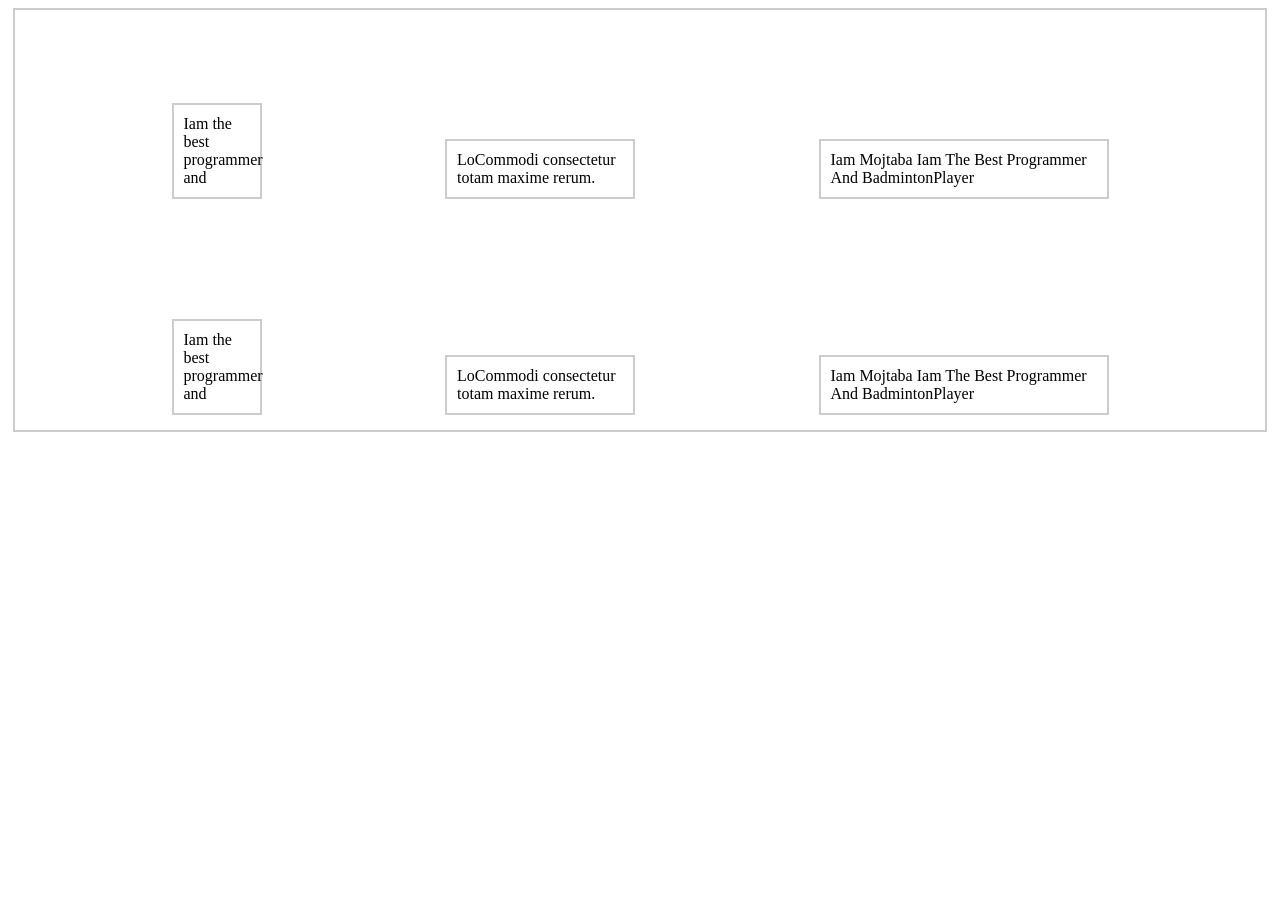
==== Main.html @ 6c9c4edf "Initial git and New Connected" ====
<!doctype html>
<html>

<head>
    <title>TopLearn.Com - The FormData Object</title>
    <link rel="stylesheet" href="formdata.css">
    <meta name="viewport" content="width=device-width, initial-scale=1.0">
    <!-- <script src="script.js"></script> -->
    <script src="ClassInJs.js"></script>
</head>

<body>
    <div class="grid">
        <div class="header">Iam the best programmer and </div>
        <div class="aside">LoCommodi consectetur totam maxime rerum.</div>
        <div class="detail">Iam Mojtaba Iam The Best Programmer And BadmintonPlayer</div>
        <div class="header">Iam the best programmer and </div>
        <div class="aside">LoCommodi consectetur totam maxime rerum.</div>
        <div class="detail">Iam Mojtaba Iam The Best Programmer And BadmintonPlayer</div>
    </div>
</body>

</html>
---- formdata.css ----
.grid {
    display: grid;
    /* grid-template-columns: repeat(auto-fit, minmax(50px, auto)); */
    /* grid-template-rows: 1fr 3fr 3fr; */
    /* grid-gap: 1rem;  */
    /* grid-template-areas: 'header header header' 'aside aside detail' 'box-1 box-2 box-3' 'footer footer footer'; */
    /* grid-gap: 2rem; */
    grid-template-columns: 100px 200px 300px;
    grid-gap: 2rem;
    /* height: 400px; */
    justify-content: space-evenly;
    height: 400px;
    align-items: end;
    /* justify-items: center; */
}


/* .header {
    grid-area: header;
    text-align: center;
}

.aside {
    grid-area: aside;
}

.footer {
    text-align: center;
    grid-area: footer;
} */

div {
    padding: 10px;
    border: 2px solid #ccc;
    margin: 5px;
}

@media screen and (max-width: 768px) {
    .grid {
        /* grid-template-columns: repeat(auto-fit, minmax(50px, auto)); */
        /* grid-template-rows: 1fr 3fr 3fr; */
        /* grid-gap: 1rem;  */
        grid-template-areas: 'header' 'aside' 'detail' 'box-1' 'box-2' 'box-3' 'footer';
    }
}


/* aside {
    grid-area: aside;
}

.detail {
    grid-area: detail;
} */


/* header {
    grid-area: header
}

footer {
    grid-area: footer
}

aside {
    grid-area: aside
}

.detail {
    grid-area: detail
}

.box-1 {
    grid-area: box-1
}

.box-2 {
    grid-area: box-2
}

.box-3 {
    grid-area: box-3
} */


/* .item:first-child {
    grid-row: 2/4;
    grid-column: 1/3;
} */


/* .item:nth-child(2) {
    grid-row: 2/4; */


/* grid-column: 3/6; */


/* } */


/* .item:nth-child(3) {
    grid-row: 2/4;
    grid-column:6
} */


/* .item:nth-child(4) {
    grid-row: 2/4;
}

.item:nth-child(5) {
    grid-row: 2/4;
} */
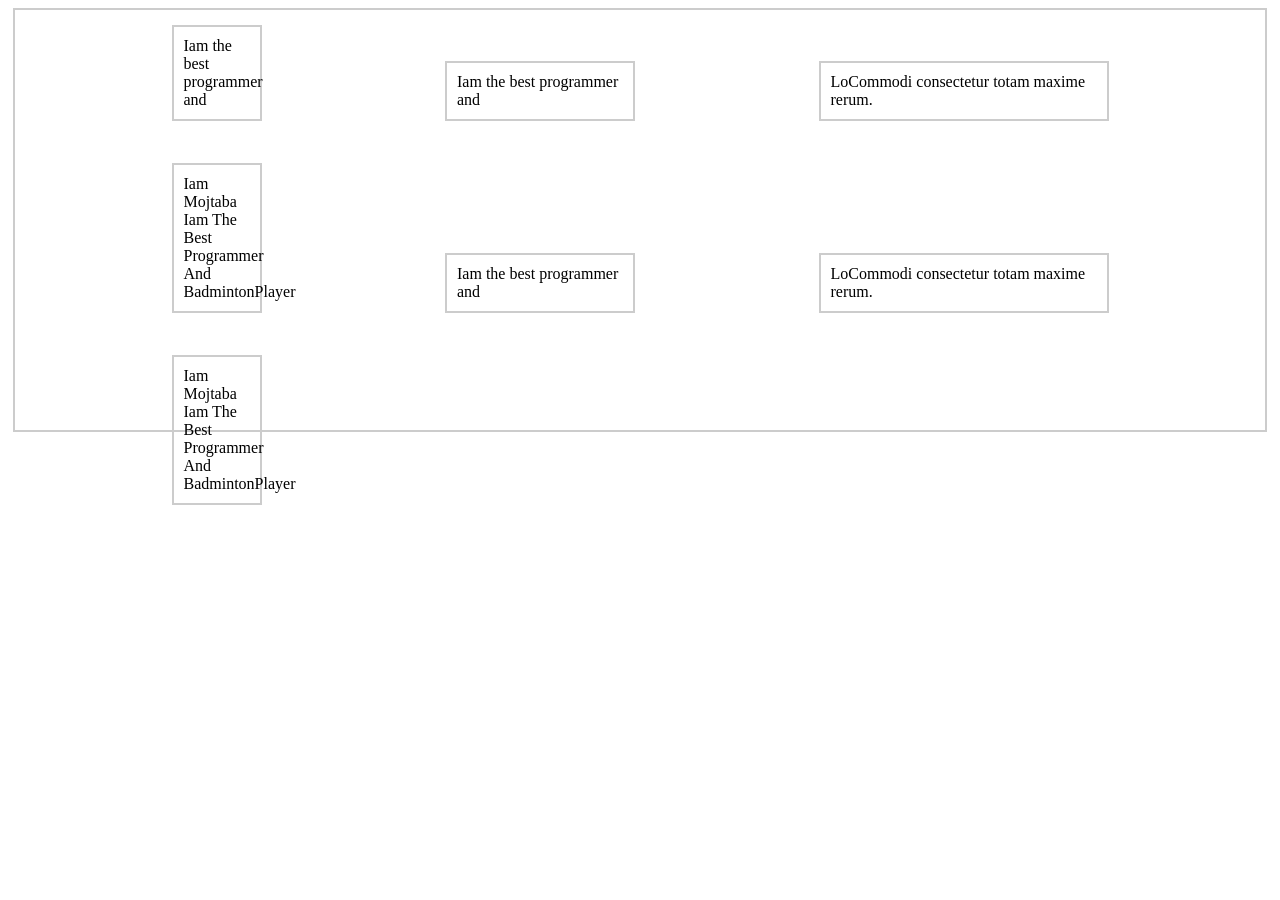
==== commit f4836a43: "sdasd" ====
--- a/Main.html
+++ b/Main.html
@@ -12,6 +12,7 @@
 <body>
     <div class="grid">
         <div class="header">Iam the best programmer and </div>
+        <div class="header">Iam the best programmer and </div>
         <div class="aside">LoCommodi consectetur totam maxime rerum.</div>
         <div class="detail">Iam Mojtaba Iam The Best Programmer And BadmintonPlayer</div>
         <div class="header">Iam the best programmer and </div>
